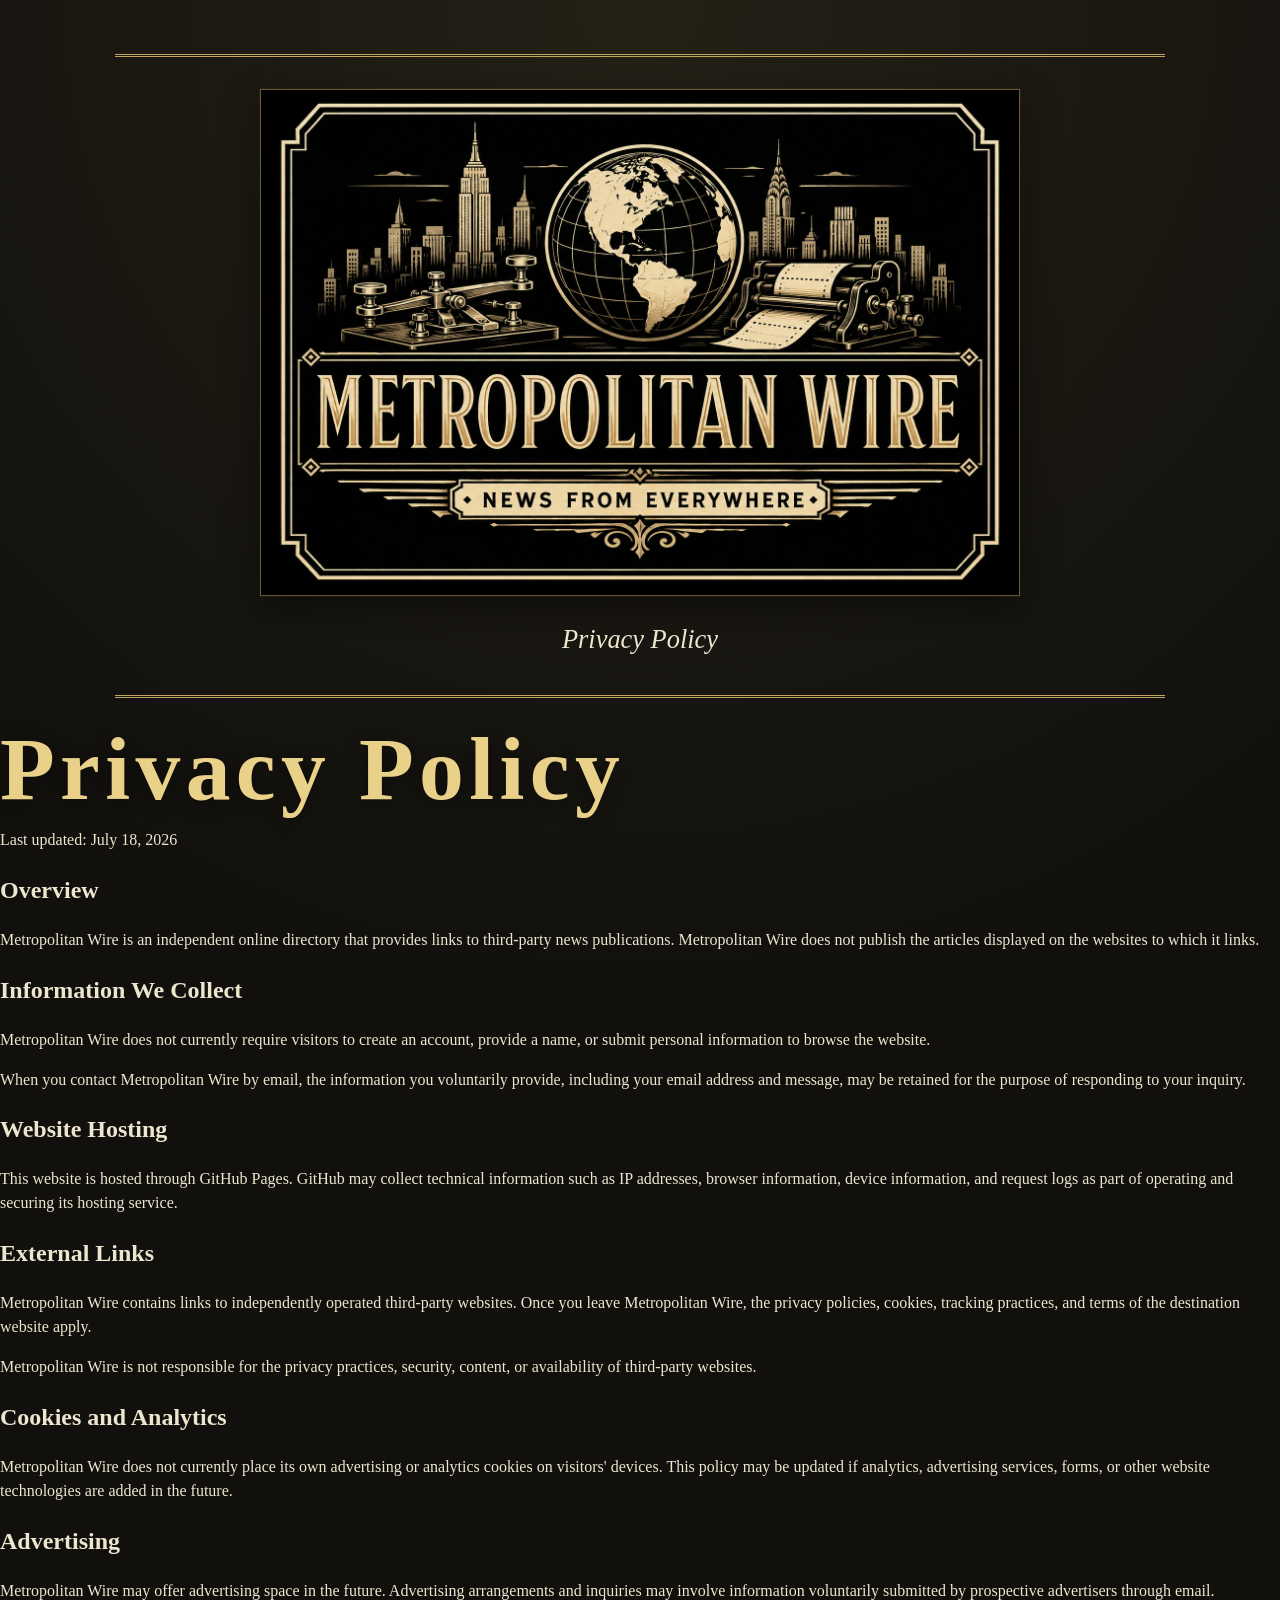
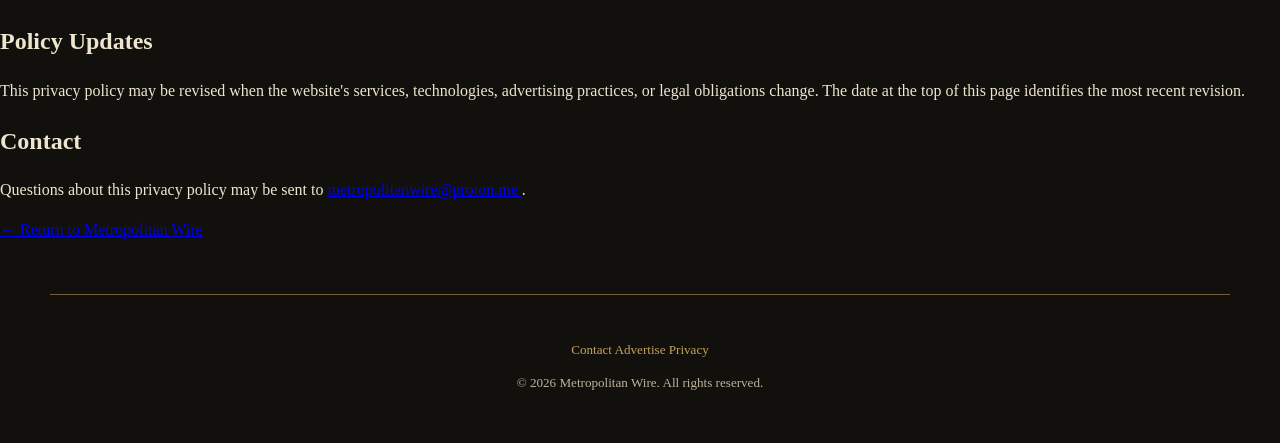
==== privacy.html @ 19ab8ec3 "Add privacy policy page" ====
<!DOCTYPE html>
<html lang="en">
<head>
  <meta charset="UTF-8">

  <meta
    name="viewport"
    content="width=device-width, initial-scale=1.0"
  >

  <meta
    name="description"
    content="Privacy policy for Metropolitan Wire."
  >

  <title>Privacy Policy | Metropolitan Wire</title>

  <link rel="stylesheet" href="style.css">
</head>

<body>

  <header class="site-header">
    <div class="masthead">

      <a href="index.html" aria-label="Return to Metropolitan Wire homepage">
        <img
          src="images/metropolitan-wire-logo.png"
          alt="Metropolitan Wire — News From Everywhere"
          class="site-logo"
        >
      </a>

      <p class="tagline">Privacy Policy</p>

    </div>
  </header>

  <main class="legal-page">

    <article class="legal-content">

      <h1>Privacy Policy</h1>

      <p class="legal-updated">
        Last updated: July 18, 2026
      </p>

      <h2>Overview</h2>

      <p>
        Metropolitan Wire is an independent online directory that provides
        links to third-party news publications. Metropolitan Wire does not
        publish the articles displayed on the websites to which it links.
      </p>

      <h2>Information We Collect</h2>

      <p>
        Metropolitan Wire does not currently require visitors to create an
        account, provide a name, or submit personal information to browse the
        website.
      </p>

      <p>
        When you contact Metropolitan Wire by email, the information you
        voluntarily provide, including your email address and message, may be
        retained for the purpose of responding to your inquiry.
      </p>

      <h2>Website Hosting</h2>

      <p>
        This website is hosted through GitHub Pages. GitHub may collect
        technical information such as IP addresses, browser information,
        device information, and request logs as part of operating and securing
        its hosting service.
      </p>

      <h2>External Links</h2>

      <p>
        Metropolitan Wire contains links to independently operated third-party
        websites. Once you leave Metropolitan Wire, the privacy policies,
        cookies, tracking practices, and terms of the destination website
        apply.
      </p>

      <p>
        Metropolitan Wire is not responsible for the privacy practices,
        security, content, or availability of third-party websites.
      </p>

      <h2>Cookies and Analytics</h2>

      <p>
        Metropolitan Wire does not currently place its own advertising or
        analytics cookies on visitors' devices. This policy may be updated if
        analytics, advertising services, forms, or other website technologies
        are added in the future.
      </p>

      <h2>Advertising</h2>

      <p>
        Metropolitan Wire may offer advertising space in the future.
        Advertising arrangements and inquiries may involve information
        voluntarily submitted by prospective advertisers through email.
      </p>

      <h2>Policy Updates</h2>

      <p>
        This privacy policy may be revised when the website's services,
        technologies, advertising practices, or legal obligations change.
        The date at the top of this page identifies the most recent revision.
      </p>

      <h2>Contact</h2>

      <p>
        Questions about this privacy policy may be sent to
        <a href="mailto:metropolitanwire@proton.me?subject=Metropolitan%20Wire%20Privacy%20Question">
          metropolitanwire@proton.me
        </a>.
      </p>

      <p class="return-home">
        <a href="index.html">← Return to Metropolitan Wire</a>
      </p>

    </article>

  </main>

  <footer class="site-footer">

    <nav class="footer-links" aria-label="Footer navigation">
      <a href="mailto:metropolitanwire@proton.me?subject=Metropolitan%20Wire%20Contact">
        Contact
      </a>

      <a href="mailto:metropolitanwire@proton.me?subject=Advertising%20Inquiry%20-%20Metropolitan%20Wire">
        Advertise
      </a>

      <a href="privacy.html">
        Privacy
      </a>
    </nav>

    <p>
      © 2026 Metropolitan Wire. All rights reserved.
    </p>

  </footer>

</body>
</html>
---- style.css ----
/* Metropolitan Wire
   Classic news-directory styling
*/

:root {
  --background: #11100d;
  --background-light: #1b1914;
  --paper: #eee5ce;
  --paper-muted: #bdb39a;
  --gold: #c4a35a;
  --gold-light: #ead18a;
  --gold-dark: #6f582b;
  --border: rgba(196, 163, 90, 0.55);
  --shadow: rgba(0, 0, 0, 0.45);
}

* {
  box-sizing: border-box;
}

html {
  scroll-behavior: smooth;
}

body {
  margin: 0;
  min-height: 100vh;
  background:
    radial-gradient(circle at top, #242016 0%, var(--background) 48%),
    var(--background);
  color: var(--paper);
  font-family: Georgia, "Times New Roman", serif;
  line-height: 1.5;
}

/* Header */

.site-logo {
  display: block;
  width: min(760px, 100%);
  height: auto;
  margin: 0 auto 24px;
  border: 1px solid rgba(196, 163, 90, 0.45);
  box-shadow:
    0 12px 35px rgba(0, 0, 0, 0.45),
    0 0 0 1px rgba(234, 209, 138, 0.05);
}
.site-logo {
  display: block;
  width: min(760px, 100%);
  height: auto;
  margin: 0 auto 24px;
  border: 1px solid rgba(196, 163, 90, 0.45);
  box-shadow:
    0 12px 35px rgba(0, 0, 0, 0.45),
    0 0 0 1px rgba(234, 209, 138, 0.05);
}

.site-header {
  padding: 54px 20px 28px;
  text-align: center;
}

.masthead {
  width: min(1050px, 100%);
  margin: 0 auto;
  padding: 32px 24px 35px;
  border-top: 3px double var(--gold);
  border-bottom: 3px double var(--gold);
}

.established {
  margin: 0 0 14px;
  color: var(--paper-muted);
  font-size: 0.74rem;
  letter-spacing: 0.28em;
}

h1 {
  margin: 0;
  color: var(--gold-light);
  font-size: clamp(2.5rem, 7vw, 5.7rem);
  font-weight: 700;
  line-height: 0.96;
  letter-spacing: 0.06em;
  text-shadow: 0 3px 18px var(--shadow);
}

.ornament {
  margin: 19px 0 14px;
  color: var(--gold);
  font-size: 0.9rem;
}

.tagline {
  margin: 0;
  color: var(--paper);
  font-size: clamp(1.15rem, 2.5vw, 1.65rem);
  font-style: italic;
}

.mission {
  margin: 10px 0 0;
  color: var(--paper-muted);
  font-size: 0.93rem;
  letter-spacing: 0.08em;
}

/* Advertising */

.ad-space {
  display: flex;
  align-items: center;
  justify-content: center;
  border: 1px solid var(--border);
  background: rgba(238, 229, 206, 0.025);
  color: #8e846c;
  font-family: Arial, Helvetica, sans-serif;
  font-size: 0.62rem;
  letter-spacing: 0.23em;
}

.top-ad {
  width: min(970px, calc(100% - 40px));
  min-height: 90px;
  margin: 12px auto 45px;
}

/* Main directory */

.site-content {
  width: min(1180px, calc(100% - 40px));
  margin: 0 auto;
}

.news-directory {
  display: grid;
  grid-template-columns: repeat(3, minmax(0, 1fr));
  gap: 28px;
}

.news-column {
  display: flex;
  flex-direction: column;
  gap: 13px;
}

.news-column a {
  position: relative;
  display: flex;
  min-height: 61px;
  align-items: center;
  justify-content: center;
  padding: 13px 18px;
  overflow: hidden;
  border: 1px solid var(--gold-dark);
  background:
    linear-gradient(
      145deg,
      rgba(238, 229, 206, 0.055),
      rgba(238, 229, 206, 0.015)
    );
  color: var(--paper);
  text-align: center;
  text-decoration: none;
  font-size: clamp(1rem, 1.5vw, 1.18rem);
  letter-spacing: 0.025em;
  box-shadow:
    inset 0 0 0 1px rgba(234, 209, 138, 0.04),
    0 5px 18px rgba(0, 0, 0, 0.18);
  transition:
    transform 160ms ease,
    border-color 160ms ease,
    color 160ms ease,
    background 160ms ease,
    box-shadow 160ms ease;
}

.news-column a::before,
.news-column a::after {
  position: absolute;
  color: var(--gold-dark);
  font-size: 0.55rem;
  content: "◆";
}

.news-column a::before {
  left: 12px;
}

.news-column a::after {
  right: 12px;
}

.news-column a:hover,
.news-column a:focus-visible {
  border-color: var(--gold-light);
  background:
    linear-gradient(
      145deg,
      rgba(196, 163, 90, 0.18),
      rgba(196, 163, 90, 0.055)
    );
  color: var(--gold-light);
  box-shadow:
    inset 0 0 0 1px rgba(234, 209, 138, 0.12),
    0 8px 24px rgba(0, 0, 0, 0.35);
  transform: translateY(-2px);
}

.news-column a:focus-visible {
  outline: 2px solid var(--gold-light);
  outline-offset: 4px;
}

/* Lower advertising */

.middle-ad {
  min-height: 120px;
  margin: 46px auto 0;
}

/* Footer */

.site-footer {
  width: min(1180px, calc(100% - 40px));
  margin: 52px auto 0;
  padding: 32px 20px 42px;
  border-top: 1px solid var(--border);
  color: var(--paper-muted);
  text-align: center;
  font-size: 0.82rem;
}

.site-footer p {
  margin: 8px 0;
}

.site-footer nav {
  margin: 13px 0;
}

.site-footer nav a {
  color: var(--gold);
  text-decoration: none;
}

.site-footer nav a:hover,
.site-footer nav a:focus-visible {
  color: var(--gold-light);
  text-decoration: underline;
}

.site-footer nav span {
  margin: 0 10px;
  color: var(--gold-dark);
}

.disclaimer {
  max-width: 700px;
  margin: 20px auto 0 !important;
  font-size: 0.75rem;
  line-height: 1.65;
}

/* Tablet */

@media (max-width: 850px) {
  .site-header {
    padding-top: 32px;
  }

  .news-directory {
    grid-template-columns: 1fr;
    gap: 16px;
  }

  .news-column {
    gap: 12px;
  }

  .news-column + .news-column {
    margin-top: 5px;
    padding-top: 20px;
    border-top: 1px solid rgba(196, 163, 90, 0.25);
  }

  .top-ad {
    margin-bottom: 32px;
  }
}

/* Phone */

@media (max-width: 520px) {
  .site-header {
    padding-right: 14px;
    padding-left: 14px;
  }

  .masthead {
    padding: 27px 12px 29px;
  }

  h1 {
    font-size: clamp(2.15rem, 13vw, 3.3rem);
    letter-spacing: 0.025em;
  }

  .established {
    font-size: 0.61rem;
    letter-spacing: 0.17em;
  }

  .mission {
    font-size: 0.79rem;
    letter-spacing: 0.035em;
  }

  .site-content,
  .site-footer {
    width: min(100% - 24px, 1180px);
  }

  .top-ad {
    width: calc(100% - 24px);
    min-height: 72px;
  }

  .news-column a {
    min-height: 57px;
    padding-right: 30px;
    padding-left: 30px;
  }

  .middle-ad {
    min-height: 90px;
  }
}
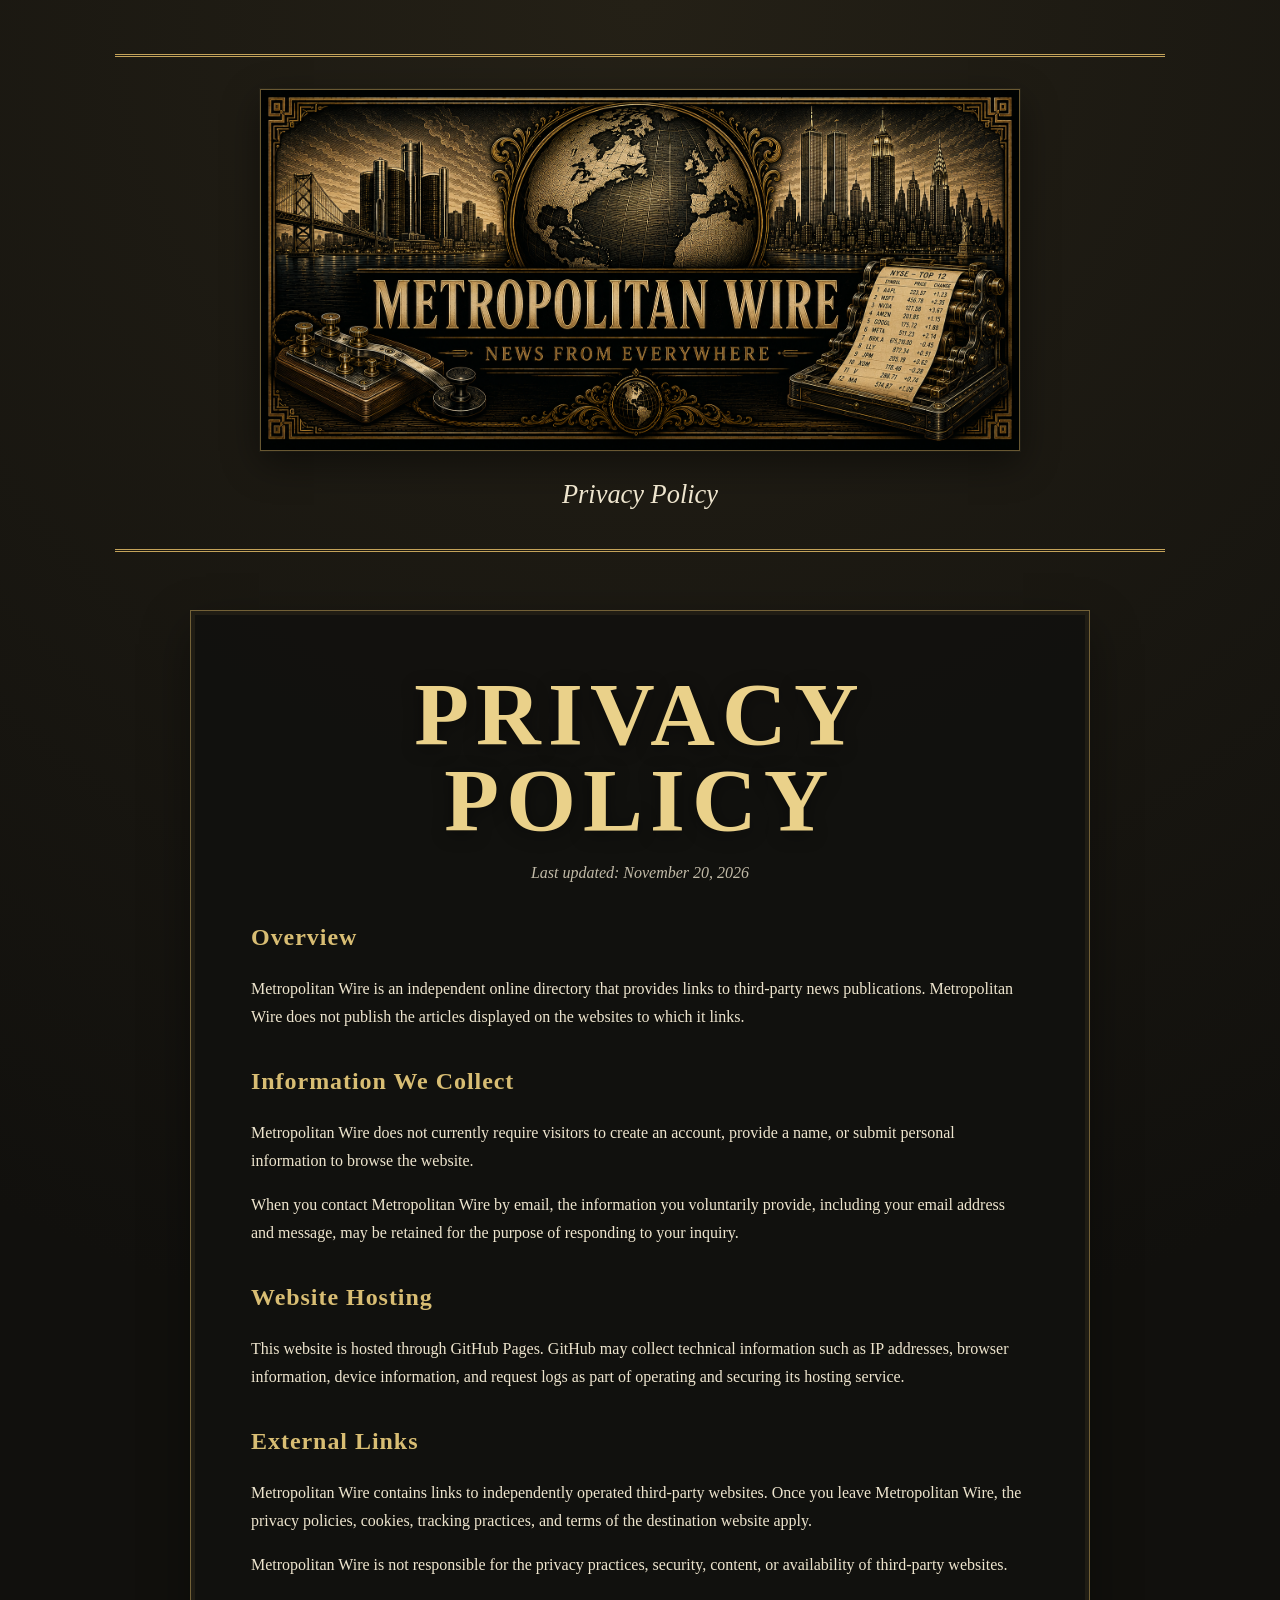
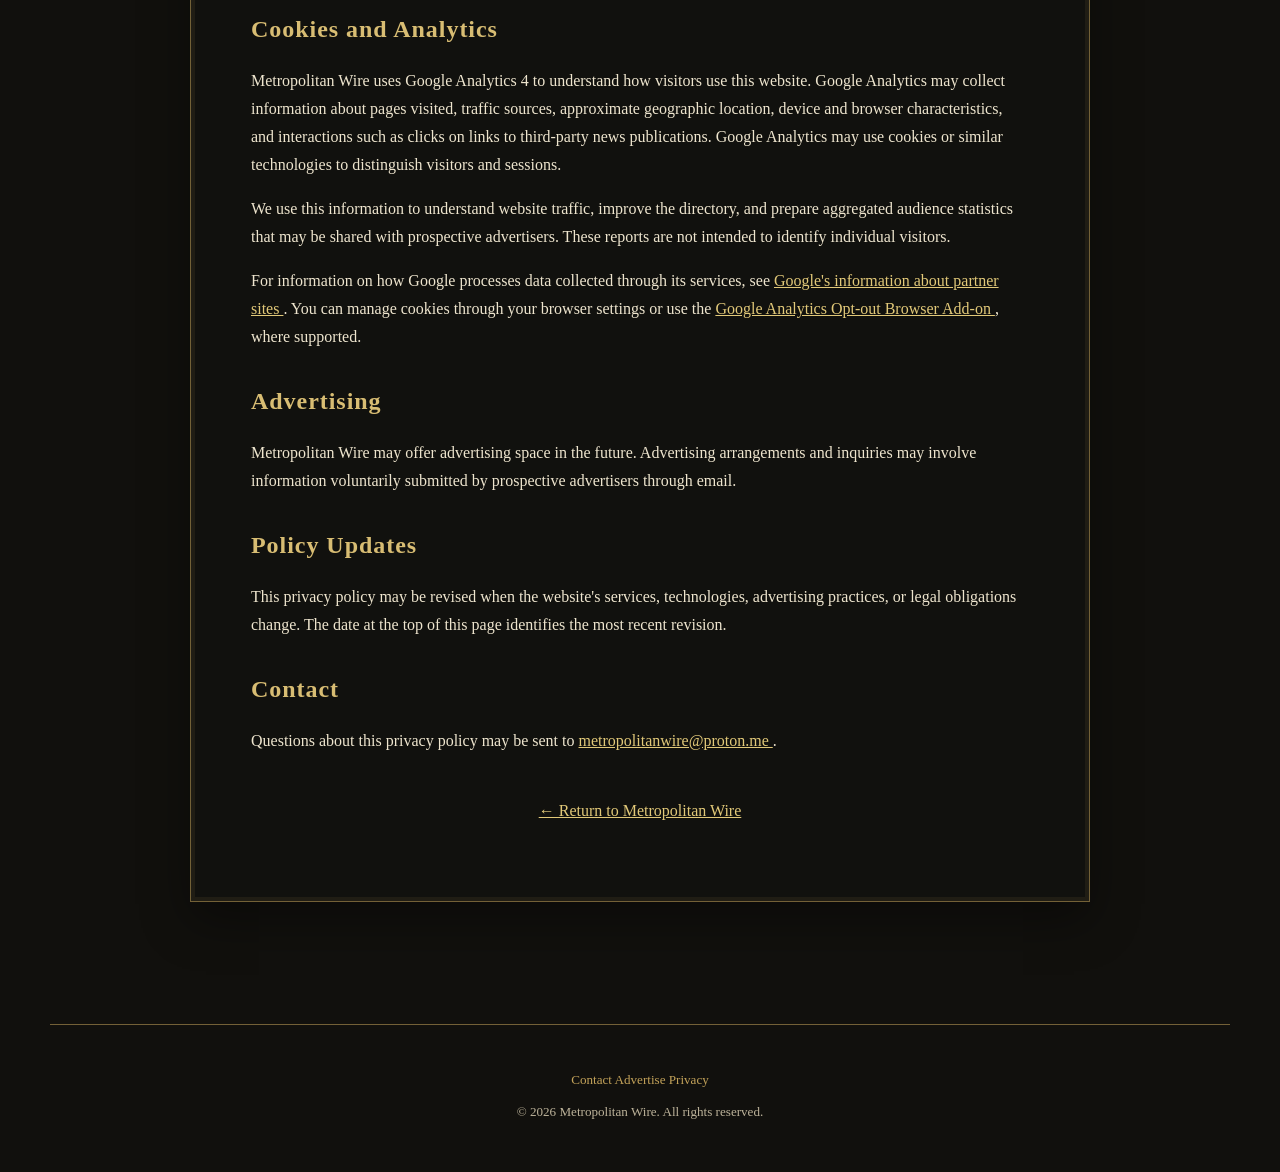
==== commit aa1eabfe: "Stage GA4 disclosure in privacy policy" ====
--- a/privacy.html
+++ b/privacy.html
@@ -1,6 +1,15 @@
 <!DOCTYPE html>
 <html lang="en">
 <head>
+  <!-- Google Analytics 4 -->
+  <script async src="https://www.googletagmanager.com/gtag/js?id=G-PGGCSMQ9G9"></script>
+  <script>
+    window.dataLayer = window.dataLayer || [];
+    function gtag(){dataLayer.push(arguments);}
+    gtag('js', new Date());
+    gtag('config', 'G-PGGCSMQ9G9');
+  </script>
+
   <meta charset="UTF-8">
 
   <meta
@@ -43,7 +52,7 @@
       <h1>Privacy Policy</h1>
 
       <p class="legal-updated">
-        Last updated: July 18, 2026
+        Last updated: November 20, 2026
       </p>
 
       <h2>Overview</h2>
@@ -94,10 +103,33 @@
       <h2>Cookies and Analytics</h2>
 
       <p>
-        Metropolitan Wire does not currently place its own advertising or
-        analytics cookies on visitors' devices. This policy may be updated if
-        analytics, advertising services, forms, or other website technologies
-        are added in the future.
+        Metropolitan Wire uses Google Analytics 4 to understand how visitors
+        use this website. Google Analytics may collect information about pages
+        visited, traffic sources, approximate geographic location, device and
+        browser characteristics, and interactions such as clicks on links to
+        third-party news publications. Google Analytics may use cookies or
+        similar technologies to distinguish visitors and sessions.
+      </p>
+
+      <p>
+        We use this information to understand website traffic, improve the
+        directory, and prepare aggregated audience statistics that may be
+        shared with prospective advertisers. These reports are not intended
+        to identify individual visitors.
+      </p>
+
+      <p>
+        For information on how Google processes data collected through its
+        services, see
+        <a href="https://policies.google.com/technologies/partner-sites"
+           target="_blank" rel="noopener noreferrer">
+          Google's information about partner sites
+        </a>.
+        You can manage cookies through your browser settings or use the
+        <a href="https://tools.google.com/dlpage/gaoptout"
+           target="_blank" rel="noopener noreferrer">
+          Google Analytics Opt-out Browser Add-on
+        </a>, where supported.
       </p>
 
       <h2>Advertising</h2>
--- a/style.css
+++ b/style.css
@@ -337,3 +337,51 @@
     min-height: 90px;
   }
 }
+/* Legal and privacy pages */
+
+.legal-page {
+  width: min(900px, calc(100% - 32px));
+  margin: 0 auto;
+  padding: 30px 0 70px;
+}
+
+.legal-content {
+  padding: clamp(28px, 5vw, 60px);
+  background: rgba(18, 17, 14, 0.94);
+  border: 1px solid rgba(196, 163, 90, 0.55);
+  box-shadow:
+    0 18px 45px rgba(0, 0, 0, 0.38),
+    inset 0 0 0 4px rgba(196, 163, 90, 0.08);
+}
+
+.legal-content h1 {
+  margin-top: 0;
+  text-align: center;
+  letter-spacing: 0.08em;
+  text-transform: uppercase;
+}
+
+.legal-content h2 {
+  margin-top: 32px;
+  color: #d8bd73;
+  letter-spacing: 0.04em;
+}
+
+.legal-content p {
+  line-height: 1.75;
+}
+
+.legal-content a {
+  color: #e2c979;
+}
+
+.legal-updated {
+  text-align: center;
+  font-style: italic;
+  opacity: 0.8;
+}
+
+.return-home {
+  margin-top: 42px;
+  text-align: center;
+}
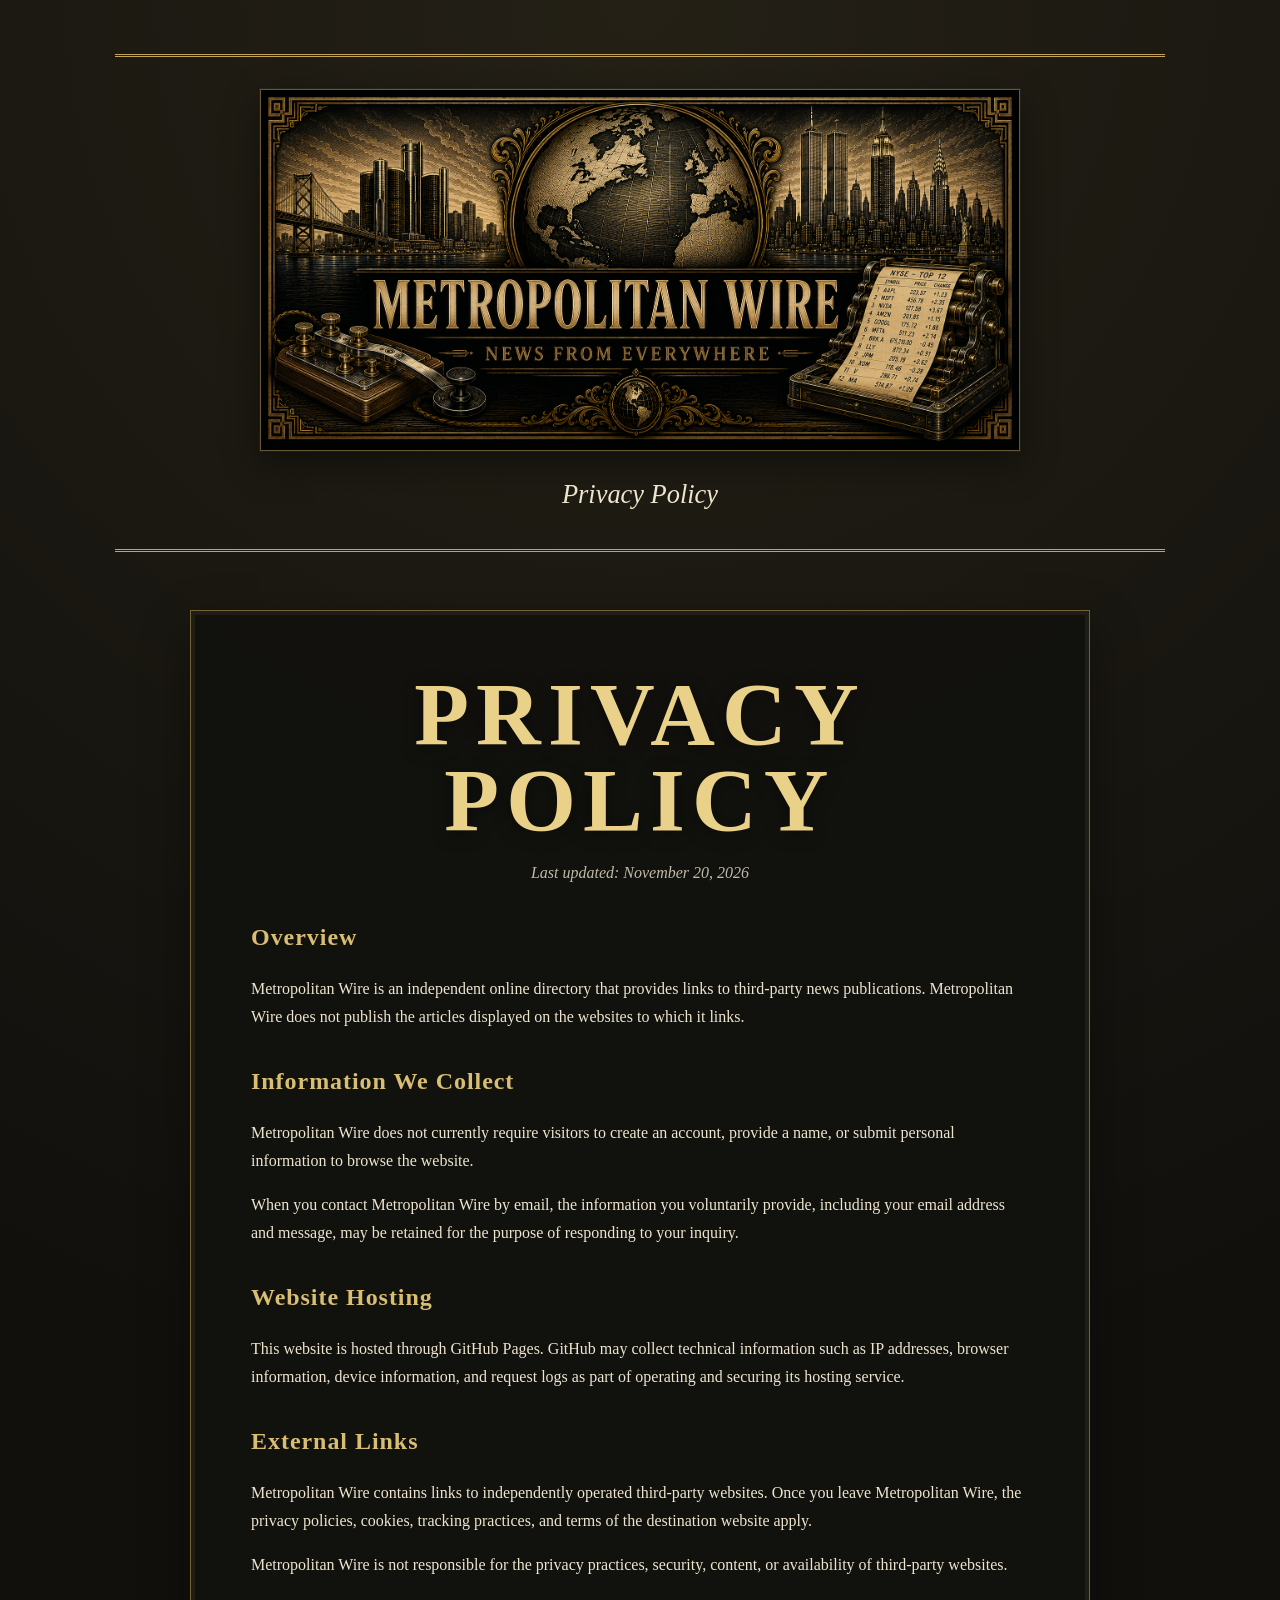
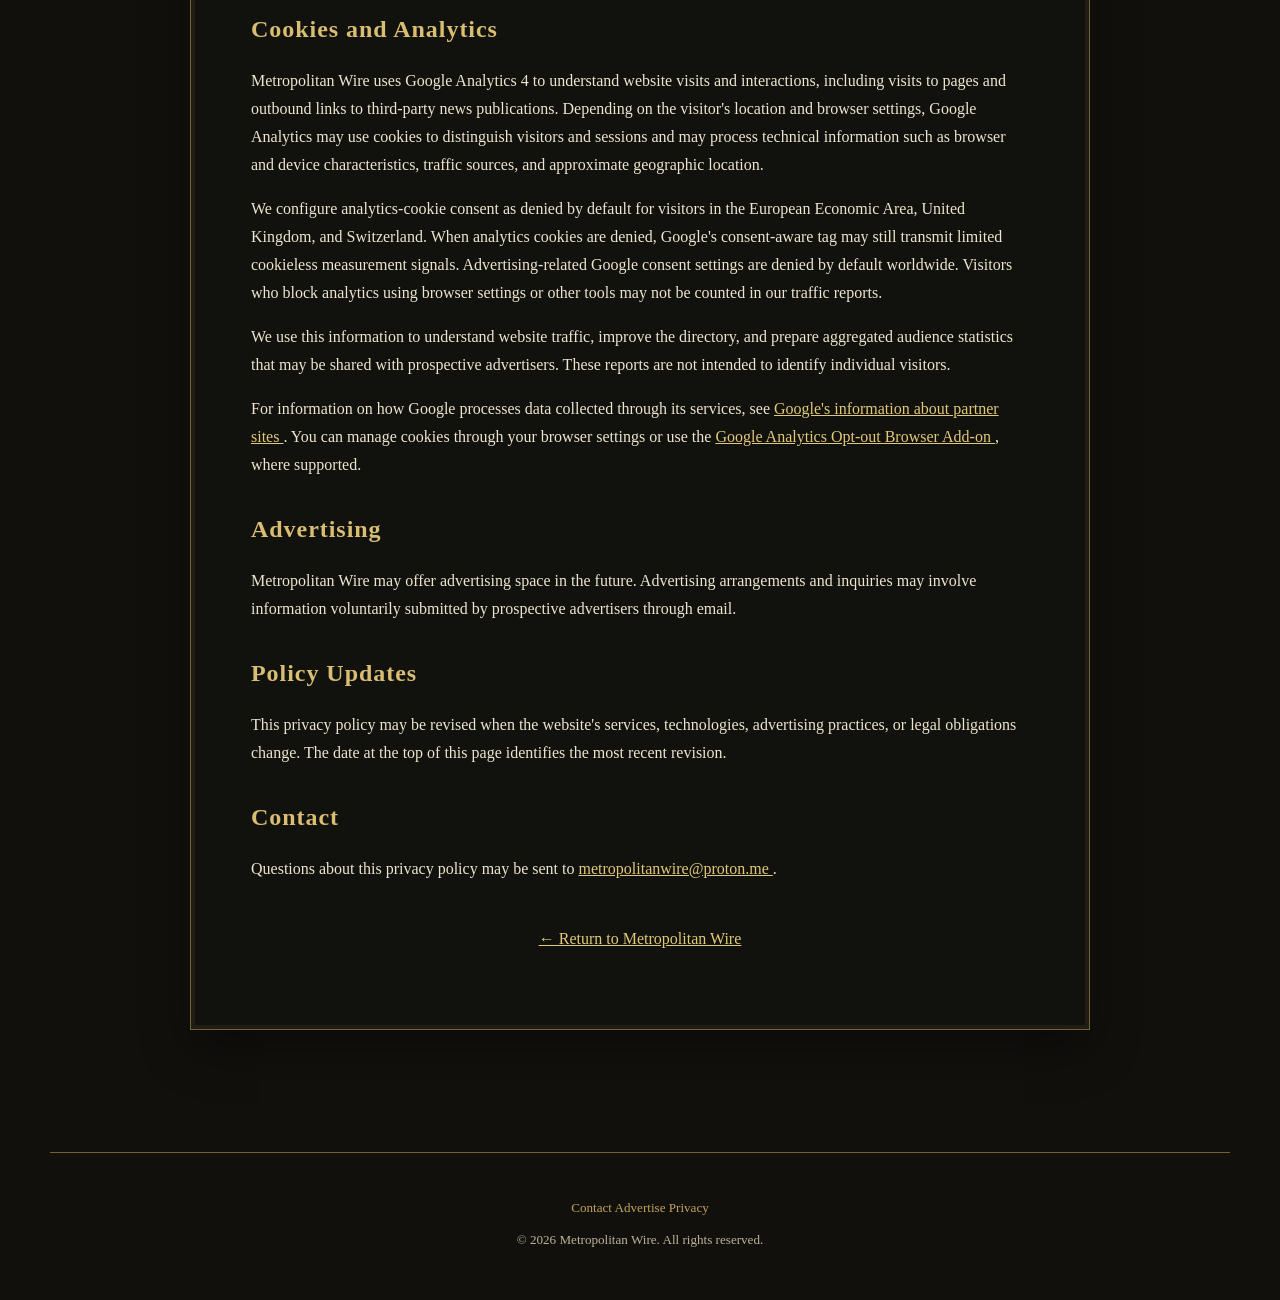
==== commit 64431148: "Document regional consent defaults and cookieless measurement" ====
--- a/privacy.html
+++ b/privacy.html
@@ -1,14 +1,29 @@
 <!DOCTYPE html>
 <html lang="en">
 <head>
-  <!-- Google Analytics 4 -->
-  <script async src="https://www.googletagmanager.com/gtag/js?id=G-PGGCSMQ9G9"></script>
+  <!-- Google Analytics 4 with regional Consent Mode v2 defaults -->
   <script>
     window.dataLayer = window.dataLayer || [];
     function gtag(){dataLayer.push(arguments);}
+
+    // Advertising consent remains denied worldwide; analytics is enabled
+    // outside the regions listed below, subject to applicable requirements.
+    gtag('consent', 'default', {
+      'ad_storage': 'denied',
+      'ad_user_data': 'denied',
+      'ad_personalization': 'denied',
+      'analytics_storage': 'granted'
+    });
+    // EEA countries, United Kingdom, Switzerland: no analytics cookies
+    // unless an appropriate consent solution is added later.
+    gtag('consent', 'default', {
+      'analytics_storage': 'denied',
+      'region': ['AT', 'BE', 'BG', 'HR', 'CY', 'CZ', 'DK', 'EE', 'FI', 'FR', 'DE', 'GR', 'HU', 'IS', 'IE', 'IT', 'LV', 'LI', 'LT', 'LU', 'MT', 'NL', 'NO', 'PL', 'PT', 'RO', 'SK', 'SI', 'ES', 'SE', 'GB', 'CH']
+    });
     gtag('js', new Date());
     gtag('config', 'G-PGGCSMQ9G9');
   </script>
+  <script async src="https://www.googletagmanager.com/gtag/js?id=G-PGGCSMQ9G9"></script>
 
   <meta charset="UTF-8">
 
@@ -103,12 +118,23 @@
       <h2>Cookies and Analytics</h2>
 
       <p>
-        Metropolitan Wire uses Google Analytics 4 to understand how visitors
-        use this website. Google Analytics may collect information about pages
-        visited, traffic sources, approximate geographic location, device and
-        browser characteristics, and interactions such as clicks on links to
-        third-party news publications. Google Analytics may use cookies or
-        similar technologies to distinguish visitors and sessions.
+        Metropolitan Wire uses Google Analytics 4 to understand website visits
+        and interactions, including visits to pages and outbound links to
+        third-party news publications. Depending on the visitor's location and
+        browser settings, Google Analytics may use cookies to distinguish
+        visitors and sessions and may process technical information such as
+        browser and device characteristics, traffic sources, and approximate
+        geographic location.
+      </p>
+
+      <p>
+        We configure analytics-cookie consent as denied by default for visitors
+        in the European Economic Area, United Kingdom, and Switzerland.
+        When analytics cookies are denied, Google's consent-aware tag may still
+        transmit limited cookieless measurement signals. Advertising-related
+        Google consent settings are denied by default worldwide. Visitors who
+        block analytics using browser settings or other tools may not be counted
+        in our traffic reports.
       </p>
 
       <p>
